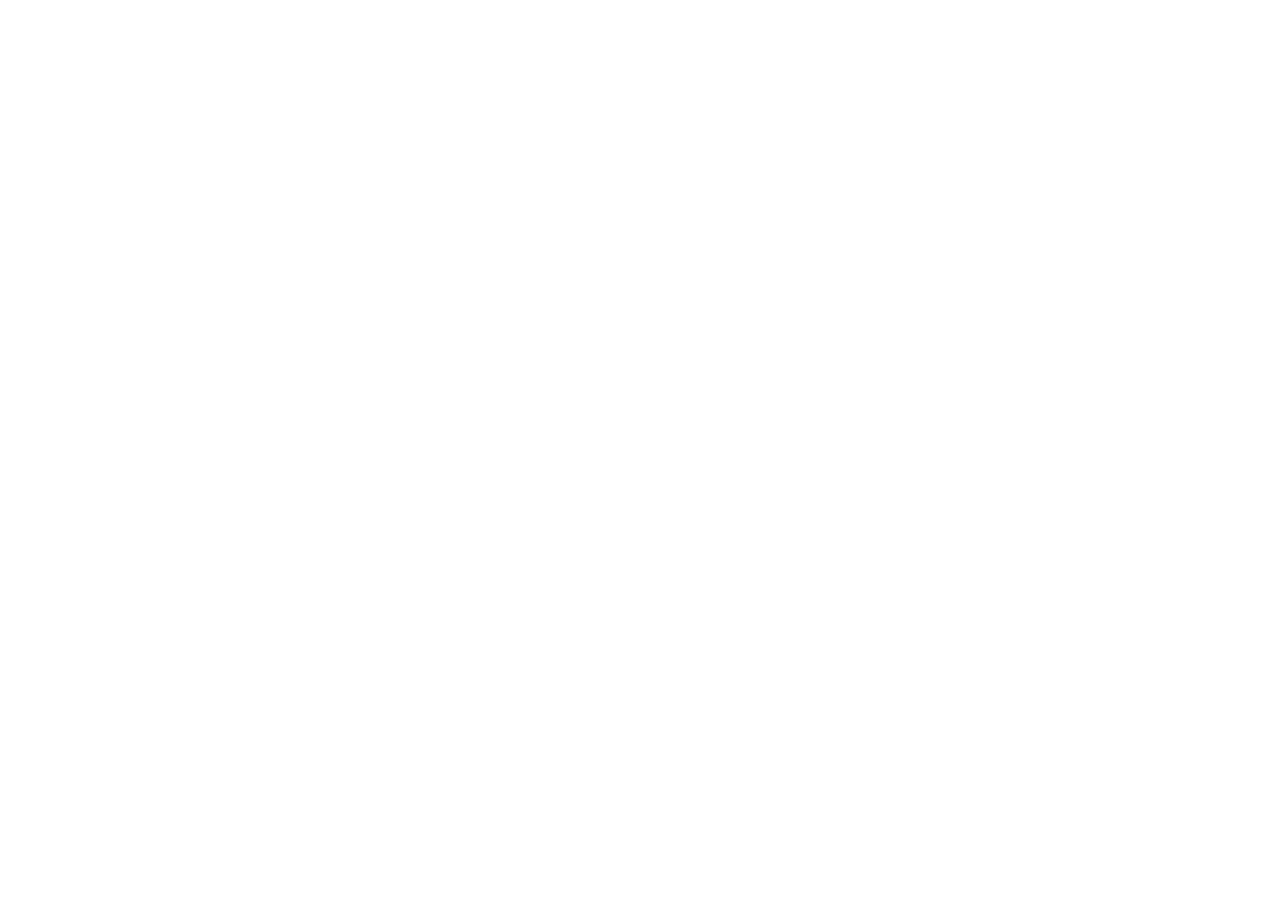
==== docs/index.html @ 0271649b "firts commit" ====
<!doctype html><html lang="en"><head><meta charset="utf-8"/><link rel="icon" href="/favicon.ico"/><meta name="viewport" content="width=device-width,initial-scale=1"/><meta name="theme-color" content="#000000"/><meta name="description" content="Web site created using create-react-app"/><link rel="apple-touch-icon" href="/logo192.png"/><link href="https://fonts.googleapis.com/css2?family=Poppins:wght@700&display=swap" rel="stylesheet"/><link rel="stylesheet" href="https://cdnjs.cloudflare.com/ajax/libs/animate.css/4.0.0/animate.min.css"/><link rel="manifest" href="/manifest.json"/><title>Gift expert app</title><link href="/static/css/main.7e03a544.chunk.css" rel="stylesheet"></head><body><noscript>You need to enable JavaScript to run this app.</noscript><div id="root"></div><script>!function(e){function r(r){for(var n,p,f=r[0],i=r[1],l=r[2],c=0,s=[];c<f.length;c++)p=f[c],Object.prototype.hasOwnProperty.call(o,p)&&o[p]&&s.push(o[p][0]),o[p]=0;for(n in i)Object.prototype.hasOwnProperty.call(i,n)&&(e[n]=i[n]);for(a&&a(r);s.length;)s.shift()();return u.push.apply(u,l||[]),t()}function t(){for(var e,r=0;r<u.length;r++){for(var t=u[r],n=!0,f=1;f<t.length;f++){var i=t[f];0!==o[i]&&(n=!1)}n&&(u.splice(r--,1),e=p(p.s=t[0]))}return e}var n={},o={1:0},u=[];function p(r){if(n[r])return n[r].exports;var t=n[r]={i:r,l:!1,exports:{}};return e[r].call(t.exports,t,t.exports,p),t.l=!0,t.exports}p.m=e,p.c=n,p.d=function(e,r,t){p.o(e,r)||Object.defineProperty(e,r,{enumerable:!0,get:t})},p.r=function(e){"undefined"!=typeof Symbol&&Symbol.toStringTag&&Object.defineProperty(e,Symbol.toStringTag,{value:"Module"}),Object.defineProperty(e,"__esModule",{value:!0})},p.t=function(e,r){if(1&r&&(e=p(e)),8&r)return e;if(4&r&&"object"==typeof e&&e&&e.__esModule)return e;var t=Object.create(null);if(p.r(t),Object.defineProperty(t,"default",{enumerable:!0,value:e}),2&r&&"string"!=typeof e)for(var n in e)p.d(t,n,function(r){return e[r]}.bind(null,n));return t},p.n=function(e){var r=e&&e.__esModule?function(){return e.default}:function(){return e};return p.d(r,"a",r),r},p.o=function(e,r){return Object.prototype.hasOwnProperty.call(e,r)},p.p="/";var f=this["webpackJsonp04-gif-expert-app"]=this["webpackJsonp04-gif-expert-app"]||[],i=f.push.bind(f);f.push=r,f=f.slice();for(var l=0;l<f.length;l++)r(f[l]);var a=i;t()}([])</script><script src="/static/js/2.39427271.chunk.js"></script><script src="/static/js/main.d03e1c0c.chunk.js"></script></body></html>
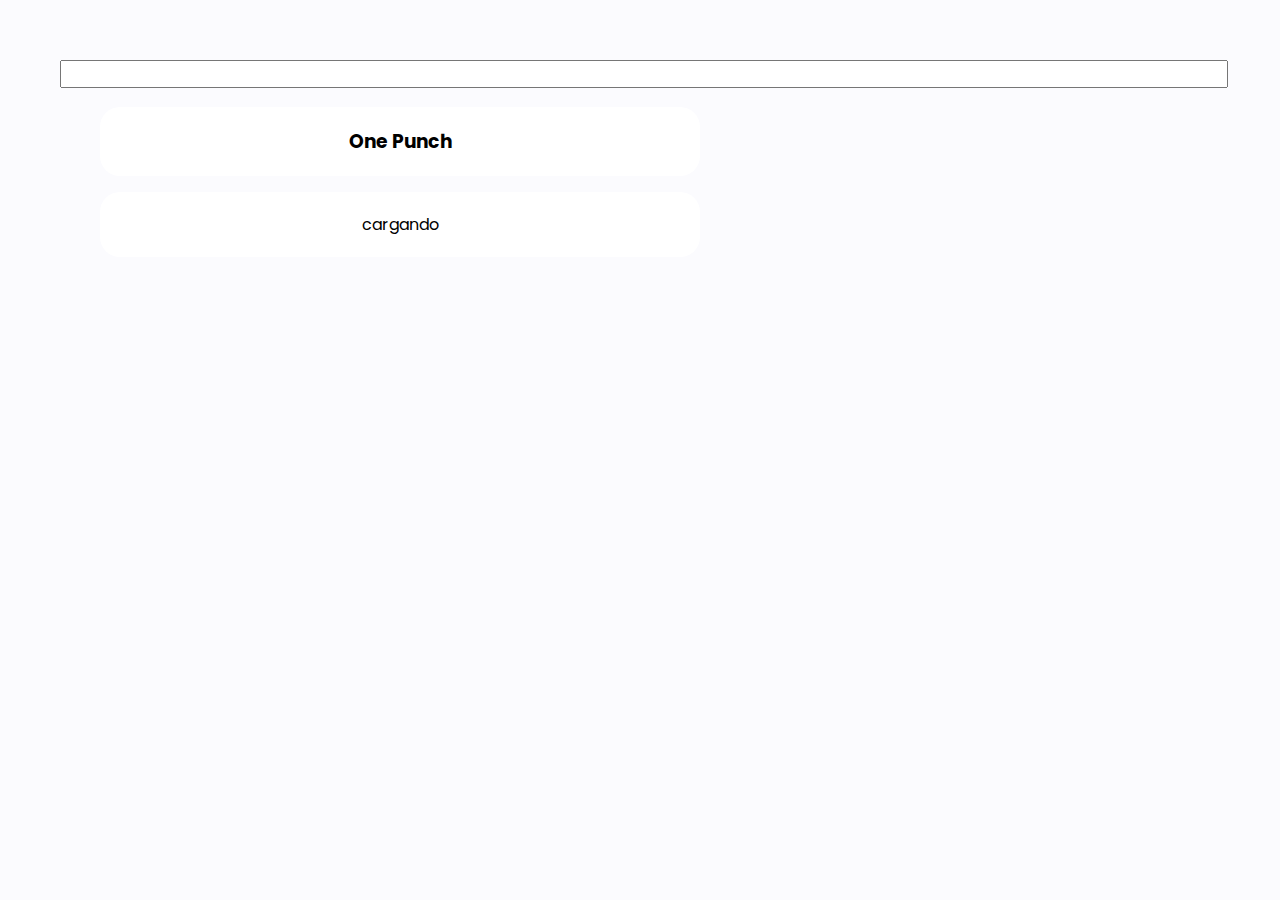
==== commit 3983a297: "update index.html docs" ====
--- a/docs/index.html
+++ b/docs/index.html
@@ -1 +1,122 @@
-<!doctype html><html lang="en"><head><meta charset="utf-8"/><link rel="icon" href="/favicon.ico"/><meta name="viewport" content="width=device-width,initial-scale=1"/><meta name="theme-color" content="#000000"/><meta name="description" content="Web site created using create-react-app"/><link rel="apple-touch-icon" href="/logo192.png"/><link href="https://fonts.googleapis.com/css2?family=Poppins:wght@700&display=swap" rel="stylesheet"/><link rel="stylesheet" href="https://cdnjs.cloudflare.com/ajax/libs/animate.css/4.0.0/animate.min.css"/><link rel="manifest" href="/manifest.json"/><title>Gift expert app</title><link href="/static/css/main.7e03a544.chunk.css" rel="stylesheet"></head><body><noscript>You need to enable JavaScript to run this app.</noscript><div id="root"></div><script>!function(e){function r(r){for(var n,p,f=r[0],i=r[1],l=r[2],c=0,s=[];c<f.length;c++)p=f[c],Object.prototype.hasOwnProperty.call(o,p)&&o[p]&&s.push(o[p][0]),o[p]=0;for(n in i)Object.prototype.hasOwnProperty.call(i,n)&&(e[n]=i[n]);for(a&&a(r);s.length;)s.shift()();return u.push.apply(u,l||[]),t()}function t(){for(var e,r=0;r<u.length;r++){for(var t=u[r],n=!0,f=1;f<t.length;f++){var i=t[f];0!==o[i]&&(n=!1)}n&&(u.splice(r--,1),e=p(p.s=t[0]))}return e}var n={},o={1:0},u=[];function p(r){if(n[r])return n[r].exports;var t=n[r]={i:r,l:!1,exports:{}};return e[r].call(t.exports,t,t.exports,p),t.l=!0,t.exports}p.m=e,p.c=n,p.d=function(e,r,t){p.o(e,r)||Object.defineProperty(e,r,{enumerable:!0,get:t})},p.r=function(e){"undefined"!=typeof Symbol&&Symbol.toStringTag&&Object.defineProperty(e,Symbol.toStringTag,{value:"Module"}),Object.defineProperty(e,"__esModule",{value:!0})},p.t=function(e,r){if(1&r&&(e=p(e)),8&r)return e;if(4&r&&"object"==typeof e&&e&&e.__esModule)return e;var t=Object.create(null);if(p.r(t),Object.defineProperty(t,"default",{enumerable:!0,value:e}),2&r&&"string"!=typeof e)for(var n in e)p.d(t,n,function(r){return e[r]}.bind(null,n));return t},p.n=function(e){var r=e&&e.__esModule?function(){return e.default}:function(){return e};return p.d(r,"a",r),r},p.o=function(e,r){return Object.prototype.hasOwnProperty.call(e,r)},p.p="/";var f=this["webpackJsonp04-gif-expert-app"]=this["webpackJsonp04-gif-expert-app"]||[],i=f.push.bind(f);f.push=r,f=f.slice();for(var l=0;l<f.length;l++)r(f[l]);var a=i;t()}([])</script><script src="/static/js/2.39427271.chunk.js"></script><script src="/static/js/main.d03e1c0c.chunk.js"></script></body></html>+<!DOCTYPE html>
+<html lang="en">
+  <head>
+    <meta charset="utf-8" />
+    <link rel="icon" href="./favicon.ico" />
+    <meta name="viewport" content="width=device-width,initial-scale=1" />
+    <meta name="theme-color" content="#000000" />
+    <meta
+      name="description"
+      content="Web site created using create-react-app"
+    />
+    <link rel="apple-touch-icon" href="./logo192.png" />
+    <link
+      href="https://fonts.googleapis.com/css2?family=Poppins:wght@700&display=swap"
+      rel="stylesheet"
+    />
+    <link
+      rel="stylesheet"
+      href="https://cdnjs.cloudflare.com/ajax/libs/animate.css/4.0.0/animate.min.css"
+    />
+    <link rel="manifest" href="./manifest.json" />
+    <title>Gift expert app</title>
+    <link href="./static/css/main.7e03a544.chunk.css" rel="stylesheet" />
+  </head>
+  <body>
+    <noscript>You need to enable JavaScript to run this app.</noscript>
+    <div id="root"></div>
+    <script>
+      !(function(e) {
+        function r(r) {
+          for (
+            var n, p, f = r[0], i = r[1], l = r[2], c = 0, s = [];
+            c < f.length;
+            c++
+          )
+            (p = f[c]),
+              Object.prototype.hasOwnProperty.call(o, p) &&
+                o[p] &&
+                s.push(o[p][0]),
+              (o[p] = 0);
+          for (n in i)
+            Object.prototype.hasOwnProperty.call(i, n) && (e[n] = i[n]);
+          for (a && a(r); s.length; ) s.shift()();
+          return u.push.apply(u, l || []), t();
+        }
+        function t() {
+          for (var e, r = 0; r < u.length; r++) {
+            for (var t = u[r], n = !0, f = 1; f < t.length; f++) {
+              var i = t[f];
+              0 !== o[i] && (n = !1);
+            }
+            n && (u.splice(r--, 1), (e = p((p.s = t[0]))));
+          }
+          return e;
+        }
+        var n = {},
+          o = { 1: 0 },
+          u = [];
+        function p(r) {
+          if (n[r]) return n[r].exports;
+          var t = (n[r] = { i: r, l: !1, exports: {} });
+          return e[r].call(t.exports, t, t.exports, p), (t.l = !0), t.exports;
+        }
+        (p.m = e),
+          (p.c = n),
+          (p.d = function(e, r, t) {
+            p.o(e, r) ||
+              Object.defineProperty(e, r, { enumerable: !0, get: t });
+          }),
+          (p.r = function(e) {
+            "undefined" != typeof Symbol &&
+              Symbol.toStringTag &&
+              Object.defineProperty(e, Symbol.toStringTag, { value: "Module" }),
+              Object.defineProperty(e, "__esModule", { value: !0 });
+          }),
+          (p.t = function(e, r) {
+            if ((1 & r && (e = p(e)), 8 & r)) return e;
+            if (4 & r && "object" == typeof e && e && e.__esModule) return e;
+            var t = Object.create(null);
+            if (
+              (p.r(t),
+              Object.defineProperty(t, "default", { enumerable: !0, value: e }),
+              2 & r && "string" != typeof e)
+            )
+              for (var n in e)
+                p.d(
+                  t,
+                  n,
+                  function(r) {
+                    return e[r];
+                  }.bind(null, n)
+                );
+            return t;
+          }),
+          (p.n = function(e) {
+            var r =
+              e && e.__esModule
+                ? function() {
+                    return e.default;
+                  }
+                : function() {
+                    return e;
+                  };
+            return p.d(r, "a", r), r;
+          }),
+          (p.o = function(e, r) {
+            return Object.prototype.hasOwnProperty.call(e, r);
+          }),
+          (p.p = "/");
+        var f = (this["webpackJsonp04-gif-expert-app"] =
+            this["webpackJsonp04-gif-expert-app"] || []),
+          i = f.push.bind(f);
+        (f.push = r), (f = f.slice());
+        for (var l = 0; l < f.length; l++) r(f[l]);
+        var a = i;
+        t();
+      })([]);
+    </script>
+    <script src="./static/js/2.39427271.chunk.js"></script>
+    <script src="./static/js/main.d03e1c0c.chunk.js"></script>
+  </body>
+</html>
--- a/docs/static/css/main.7e03a544.chunk.css
+++ b/docs/static/css/main.7e03a544.chunk.css
@@ -0,0 +1,2 @@
+body{margin:0;font-family:-apple-system,BlinkMacSystemFont,"Segoe UI","Roboto","Oxygen","Ubuntu","Cantarell","Fira Sans","Droid Sans","Helvetica Neue",sans-serif;-webkit-font-smoothing:antialiased;-moz-osx-font-smoothing:grayscale;padding:60px;background:#fbfbfe}code{font-family:source-code-pro,Menlo,Monaco,Consolas,"Courier New",monospace}input{font-size:1.2rem;color:grey;width:100%}.card-grid{width:100%;height:auto;flex-direction:row;flex-wrap:wrap}.card{width:50%;display:flex;justify-content:center;align-items:center;flex-direction:column;background-color:#fff;padding:20px;border-radius:20px;margin-bottom:10px;margin-right:10px;overflow:hidden;font-family:"Poppins",sans-serif}.titleGridItem{font-size:30px}.imgGridItem{border-radius:20px}
+/*# sourceMappingURL=main.7e03a544.chunk.css.map */